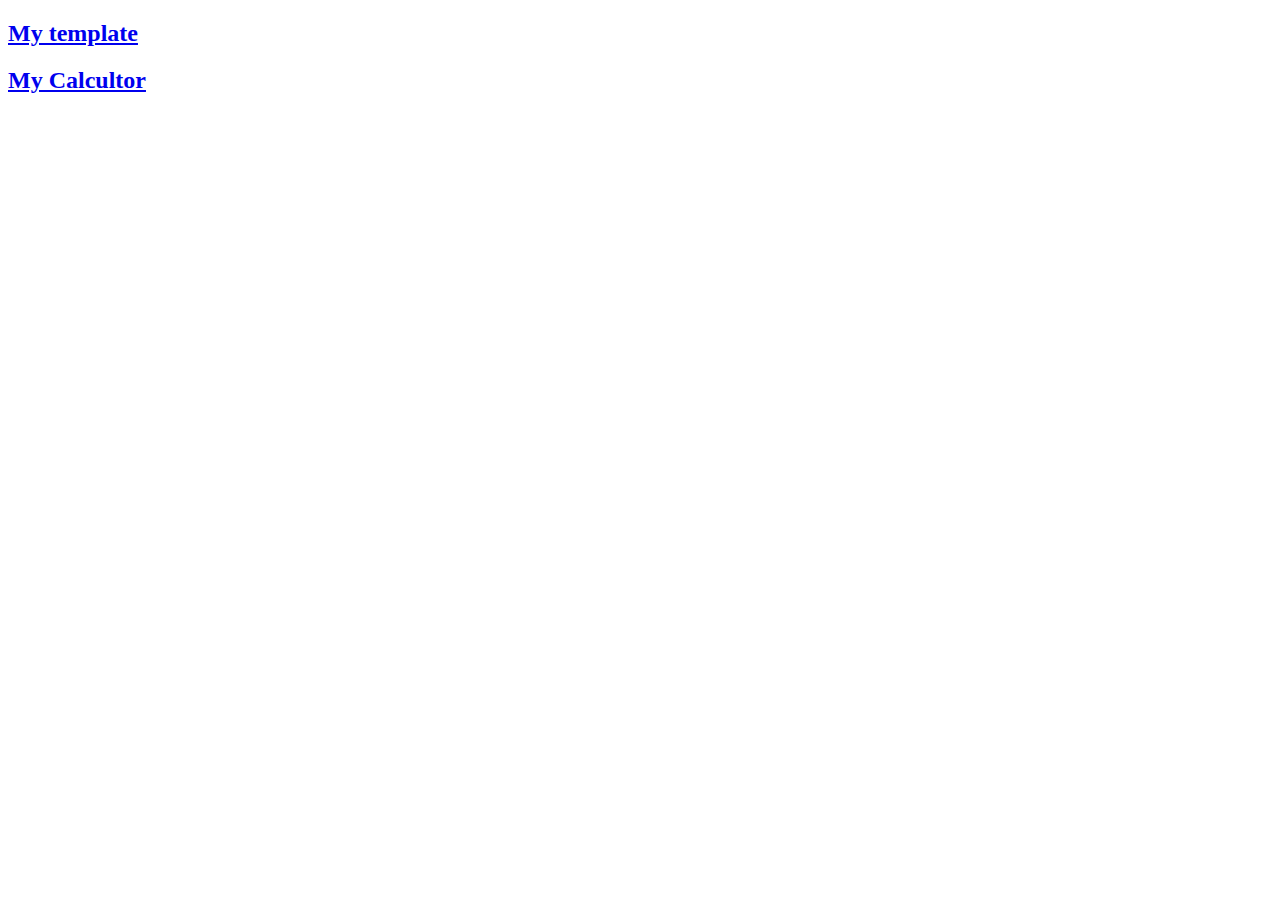
==== index.html @ 5087f90c "added calculator" ====
<!DOCTYPE html>
<html lang="en">
  <head>
    <meta charset="UTF-8" />
    <meta http-equiv="X-UA-Compatible" content="IE=edge" />
    <meta name="viewport" content="width=device-width, initial-scale=1.0" />
    <title>Calculator</title>
    <link rel="stylesheet" href="./calculator.css" />
  </head>
  <body>
    <div>
        <a href="./template/template1.html"><h2>My template</h2></a>
        <a href="./js calculator/calculator.html"><h2>My Calcultor</h2></a>
    </div>
  </body>
</html>
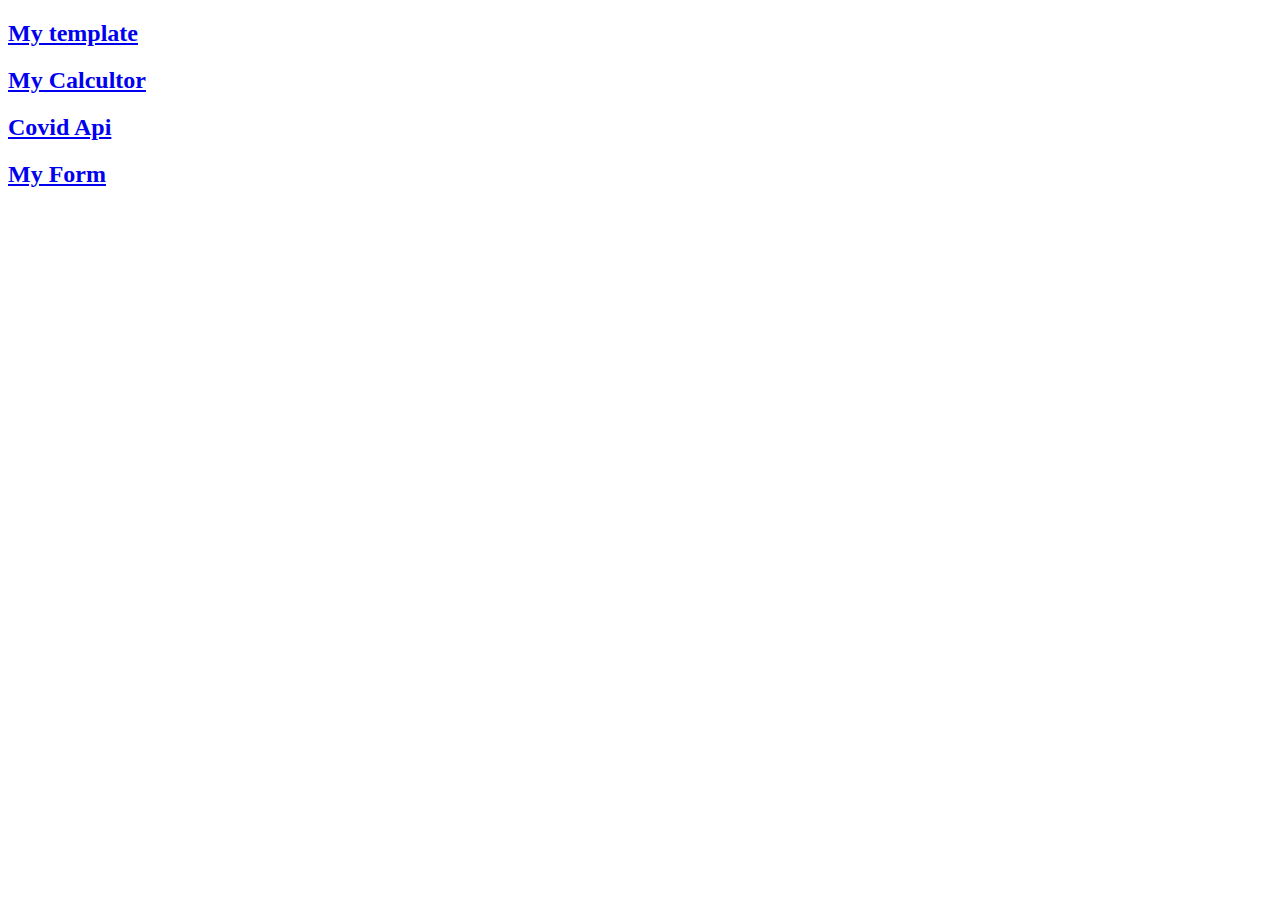
==== commit 2f80eb34: "added covid api and form" ====
--- a/index.html
+++ b/index.html
@@ -4,13 +4,14 @@
     <meta charset="UTF-8" />
     <meta http-equiv="X-UA-Compatible" content="IE=edge" />
     <meta name="viewport" content="width=device-width, initial-scale=1.0" />
-    <title>Calculator</title>
-    <link rel="stylesheet" href="./calculator.css" />
+    <title>Index</title>
   </head>
   <body>
     <div>
         <a href="./template/template1.html"><h2>My template</h2></a>
         <a href="./js calculator/calculator.html"><h2>My Calcultor</h2></a>
+        <a href="./covid api/covidSummary.html"><h2>Covid Api</h2></a>
+        <a href="./form/form.html"><h2>My Form</h2></a>
     </div>
   </body>
 </html>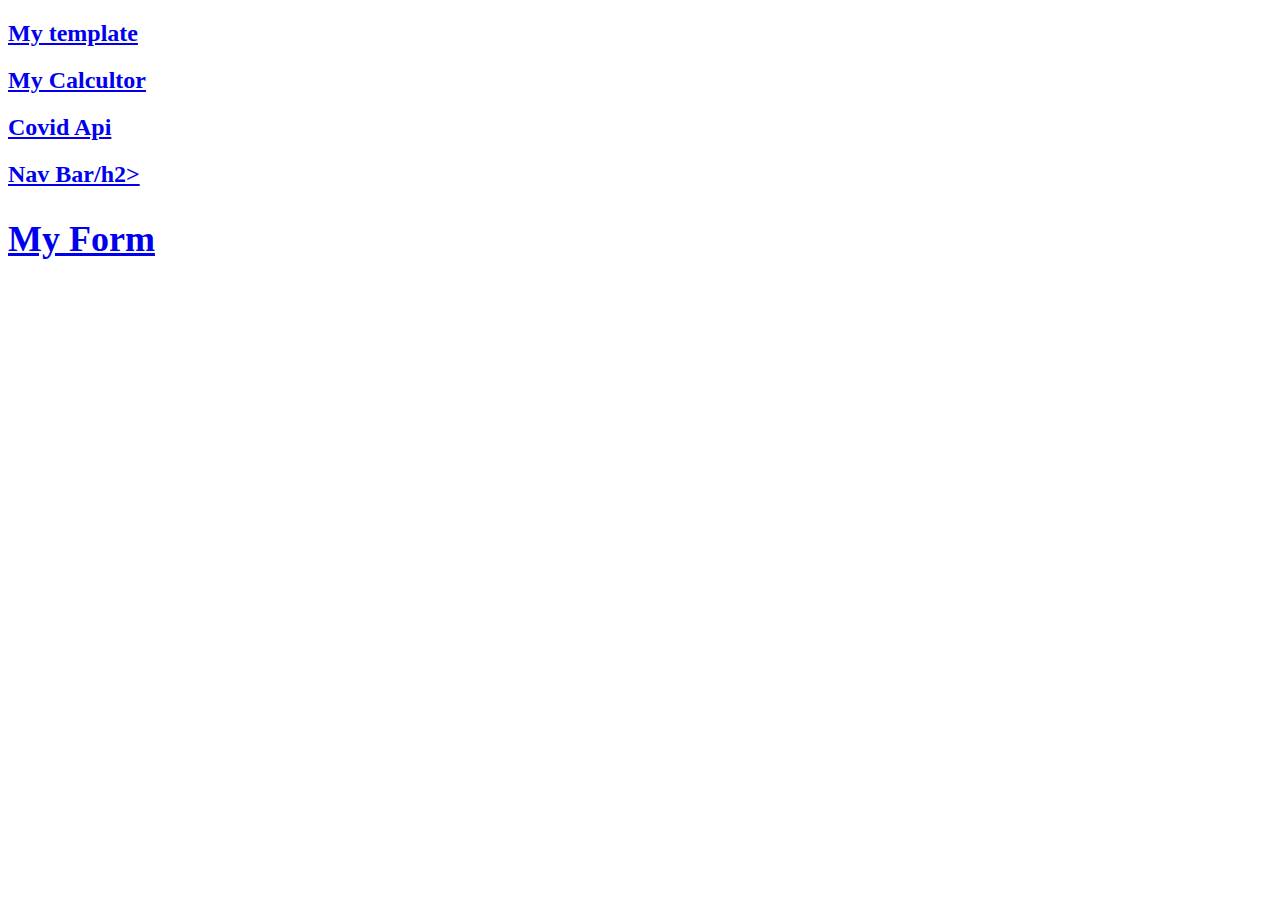
==== commit c8a27735: "nav bar" ====
--- a/index.html
+++ b/index.html
@@ -11,6 +11,7 @@
         <a href="./template/template1.html"><h2>My template</h2></a>
         <a href="./js calculator/calculator.html"><h2>My Calcultor</h2></a>
         <a href="./covid api/covidSummary.html"><h2>Covid Api</h2></a>
+        <a href="./Nav bar/Nav.html"><h2>Nav Bar/h2></a>
         <a href="./form/form.html"><h2>My Form</h2></a>
     </div>
   </body>
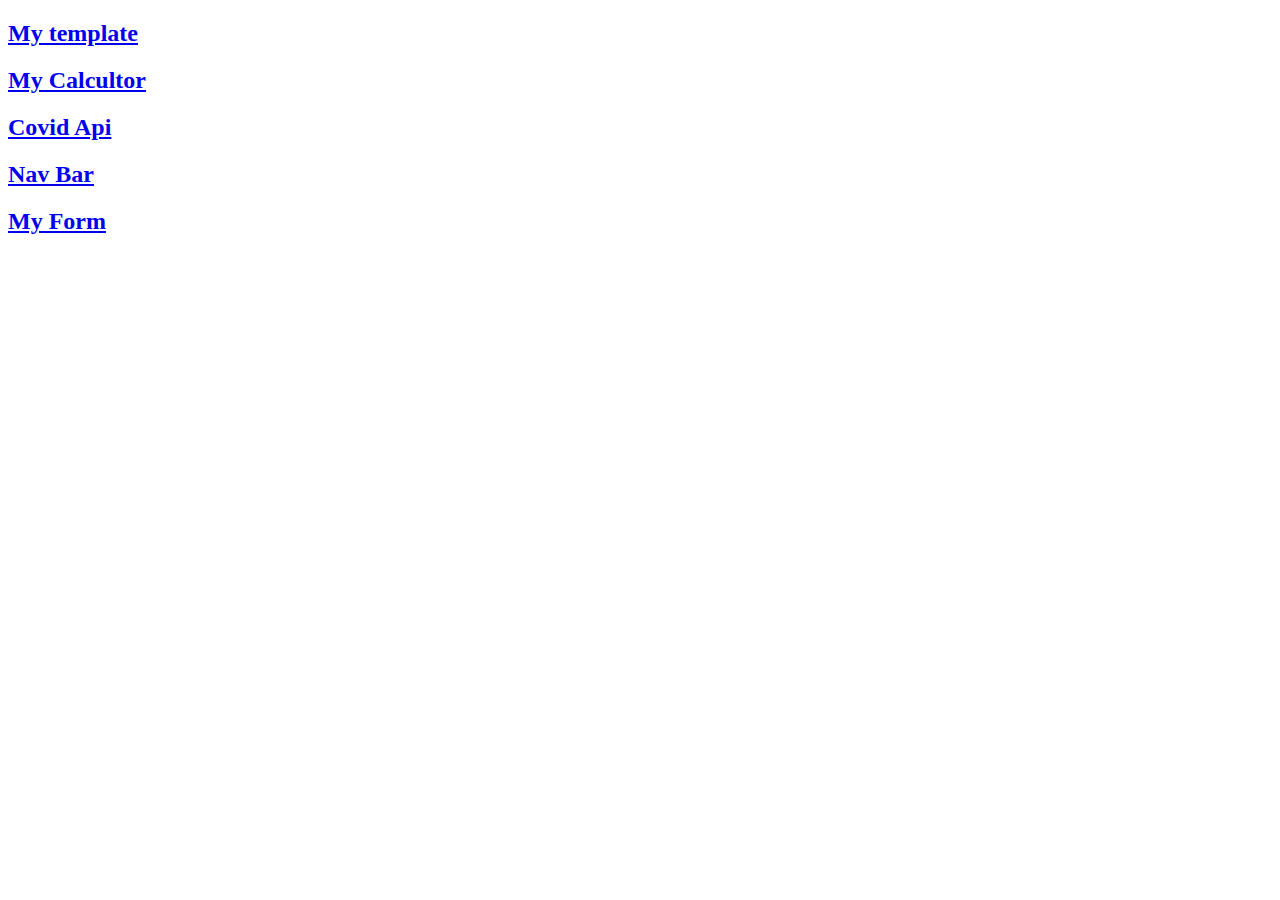
==== commit f4bc8138: "nav Bar" ====
--- a/index.html
+++ b/index.html
@@ -11,7 +11,7 @@
         <a href="./template/template1.html"><h2>My template</h2></a>
         <a href="./js calculator/calculator.html"><h2>My Calcultor</h2></a>
         <a href="./covid api/covidSummary.html"><h2>Covid Api</h2></a>
-        <a href="./Nav bar/Nav.html"><h2>Nav Bar/h2></a>
+        <a href="./Nav bar/Nav.html"><h2>Nav Bar</h2></a>
         <a href="./form/form.html"><h2>My Form</h2></a>
     </div>
   </body>
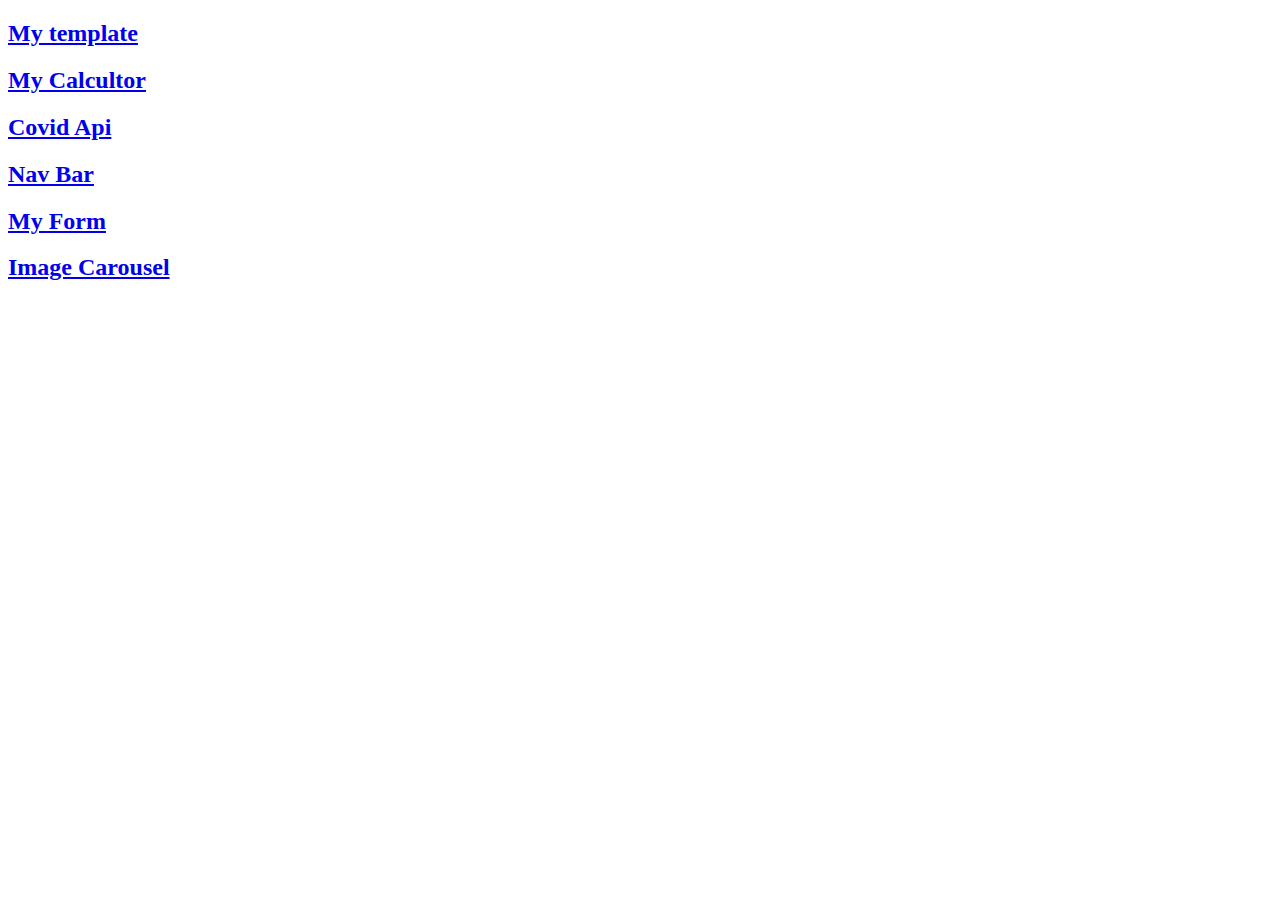
==== commit 862a3ff1: "updated index.html" ====
--- a/index.html
+++ b/index.html
@@ -13,6 +13,7 @@
         <a href="./covid api/covidSummary.html"><h2>Covid Api</h2></a>
         <a href="./Nav bar/Nav.html"><h2>Nav Bar</h2></a>
         <a href="./form/form.html"><h2>My Form</h2></a>
+        <a href="./image Carousel/Carousel.html"><h2>Image Carousel</h2></a>
     </div>
   </body>
 </html>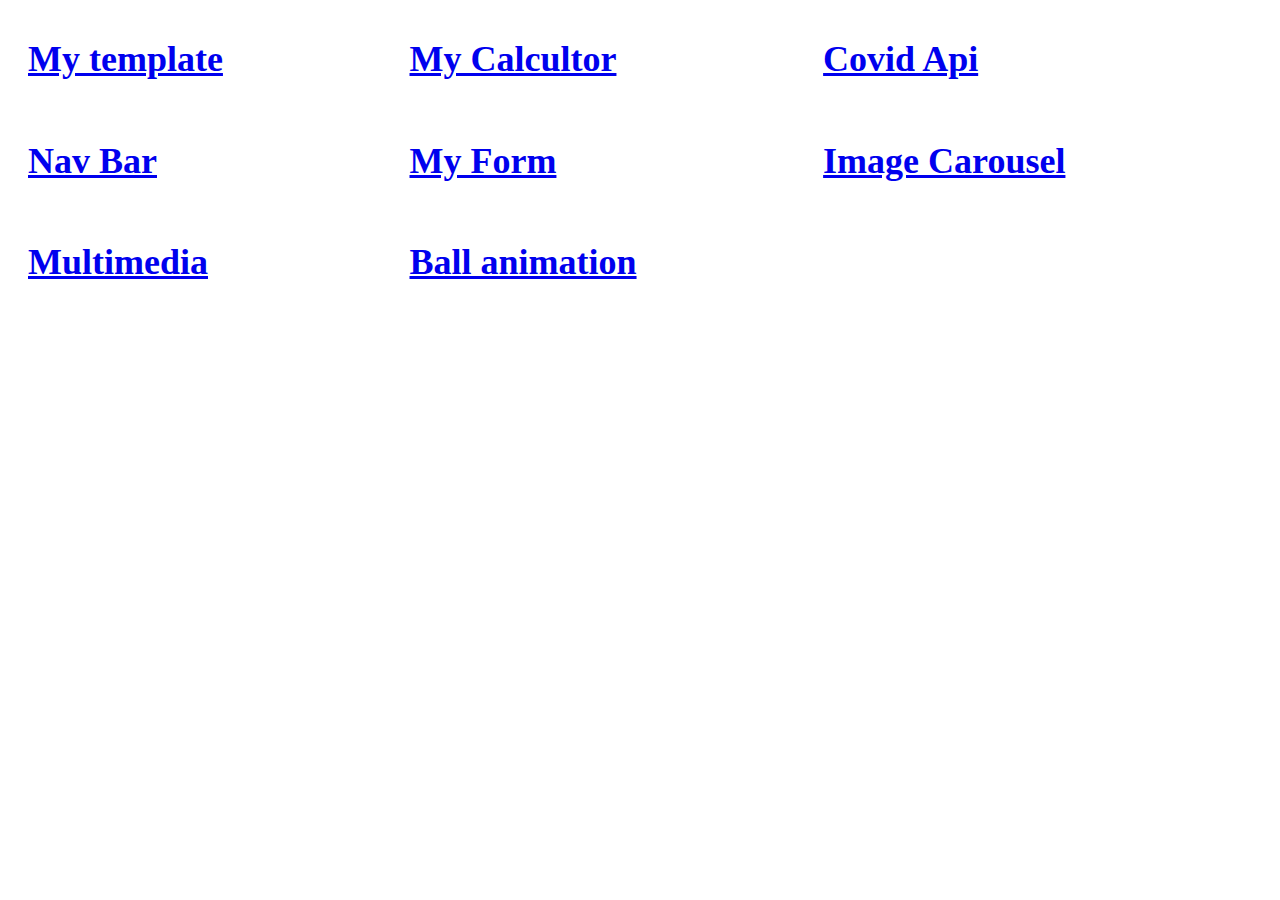
==== commit a87d7fc2: "added ball and multimedia content" ====
--- a/index.html
+++ b/index.html
@@ -5,15 +5,25 @@
     <meta http-equiv="X-UA-Compatible" content="IE=edge" />
     <meta name="viewport" content="width=device-width, initial-scale=1.0" />
     <title>Index</title>
+    <style>
+      .all{
+        margin: 0px 20px;
+        display: grid;
+        grid-template-columns: auto auto auto;
+        font-size: x-large;
+      }
+    </style>
   </head>
   <body>
-    <div>
+    <div class="all">
         <a href="./template/template1.html"><h2>My template</h2></a>
         <a href="./js calculator/calculator.html"><h2>My Calcultor</h2></a>
         <a href="./covid api/covidSummary.html"><h2>Covid Api</h2></a>
         <a href="./Nav bar/Nav.html"><h2>Nav Bar</h2></a>
         <a href="./form/form.html"><h2>My Form</h2></a>
         <a href="./image Carousel/Carousel.html"><h2>Image Carousel</h2></a>
+        <a href="./multimedia/multimedia.html"><h2>Multimedia</h2></a>
+        <a href="./Ball animation/ball.html"><h2>Ball animation</h2></a>
     </div>
   </body>
 </html>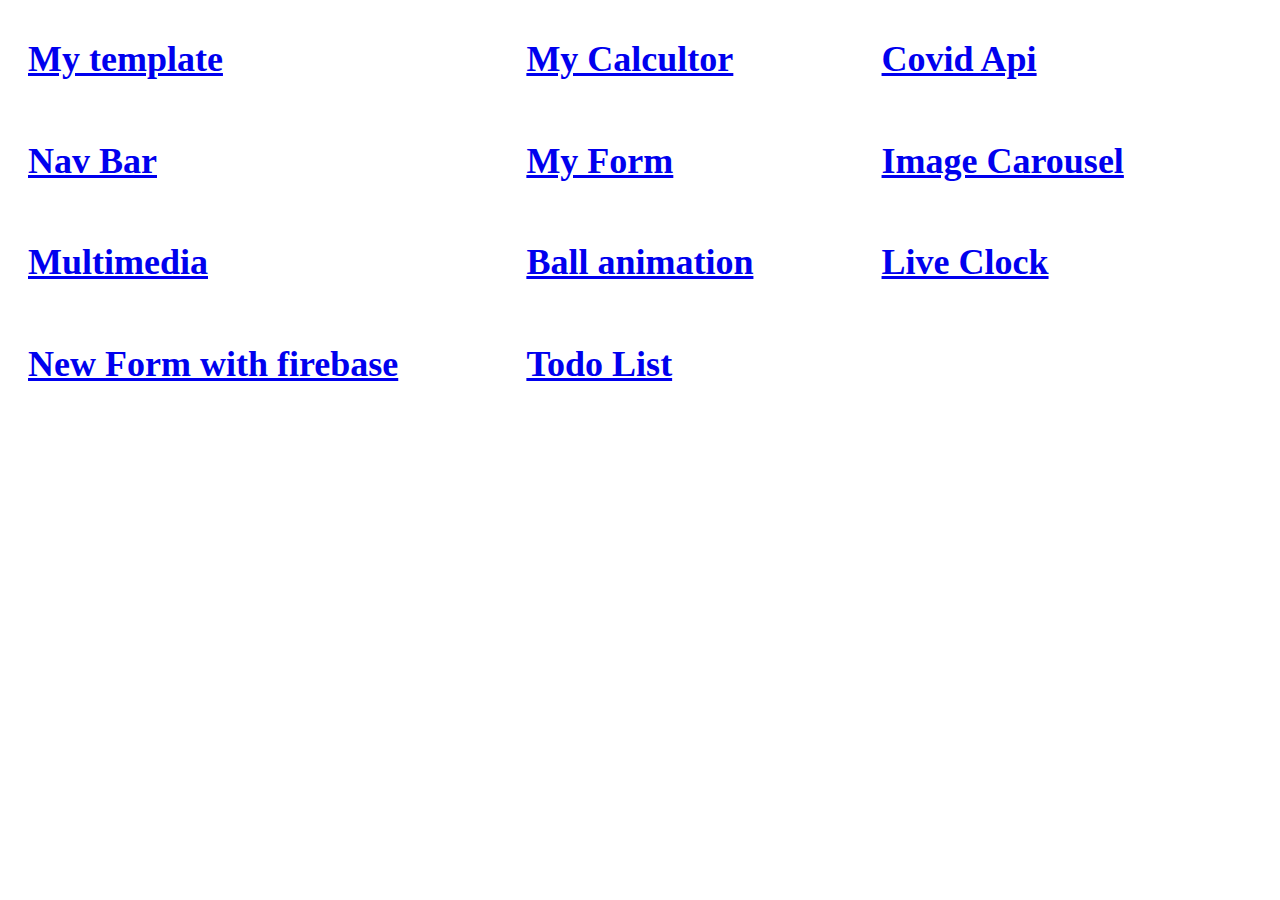
==== commit ddf582ef: "added clock, todo, new_form" ====
--- a/index.html
+++ b/index.html
@@ -24,6 +24,9 @@
         <a href="./image Carousel/Carousel.html"><h2>Image Carousel</h2></a>
         <a href="./multimedia/multimedia.html"><h2>Multimedia</h2></a>
         <a href="./Ball animation/ball.html"><h2>Ball animation</h2></a>
+        <a href="./Live Clock/Clock.html"><h2>Live Clock</h2></a>
+        <a href="./new form/new_form.html"><h2>New Form with firebase</h2></a>
+        <a href="./todo/todo.html"><h2>Todo List</h2></a>
     </div>
   </body>
 </html>